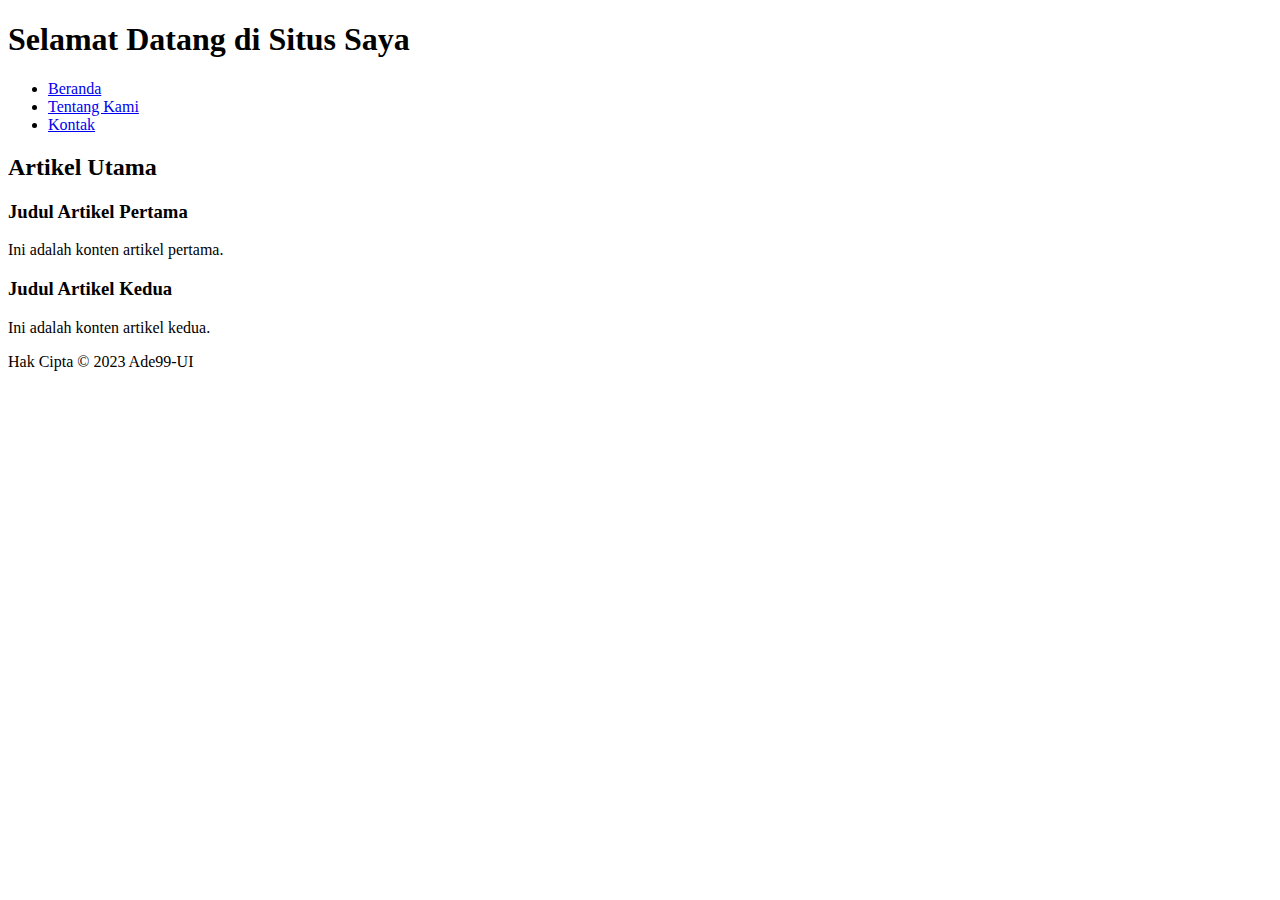
==== index.html @ 5a8a6793 "Rename Index.html to index.html" ====
<!DOCTYPE html>
<html>
<head>
    <meta charset="UTF-8">
    <title>Selamat Datang di Situs Saya</title>
</head>
<body>
    <header>
        <h1>Selamat Datang di Situs Saya</h1>
    </header>
    <nav>
        <ul>
            <li><a href="#">Beranda</a></li>
            <li><a href="#">Tentang Kami</a></li>
            <li><a href="#">Kontak</a></li>
        </ul>
    </nav>
    <section>
        <h2>Artikel Utama</h2>
        <article>
            <h3>Judul Artikel Pertama</h3>
            <p>Ini adalah konten artikel pertama.</p>
        </article>
        <article>
            <h3>Judul Artikel Kedua</h3>
            <p>Ini adalah konten artikel kedua.</p>
        </article>
    </section>
    <footer>
        <p>Hak Cipta © 2023 Ade99-UI</p>
    </footer>
</body>
</html>
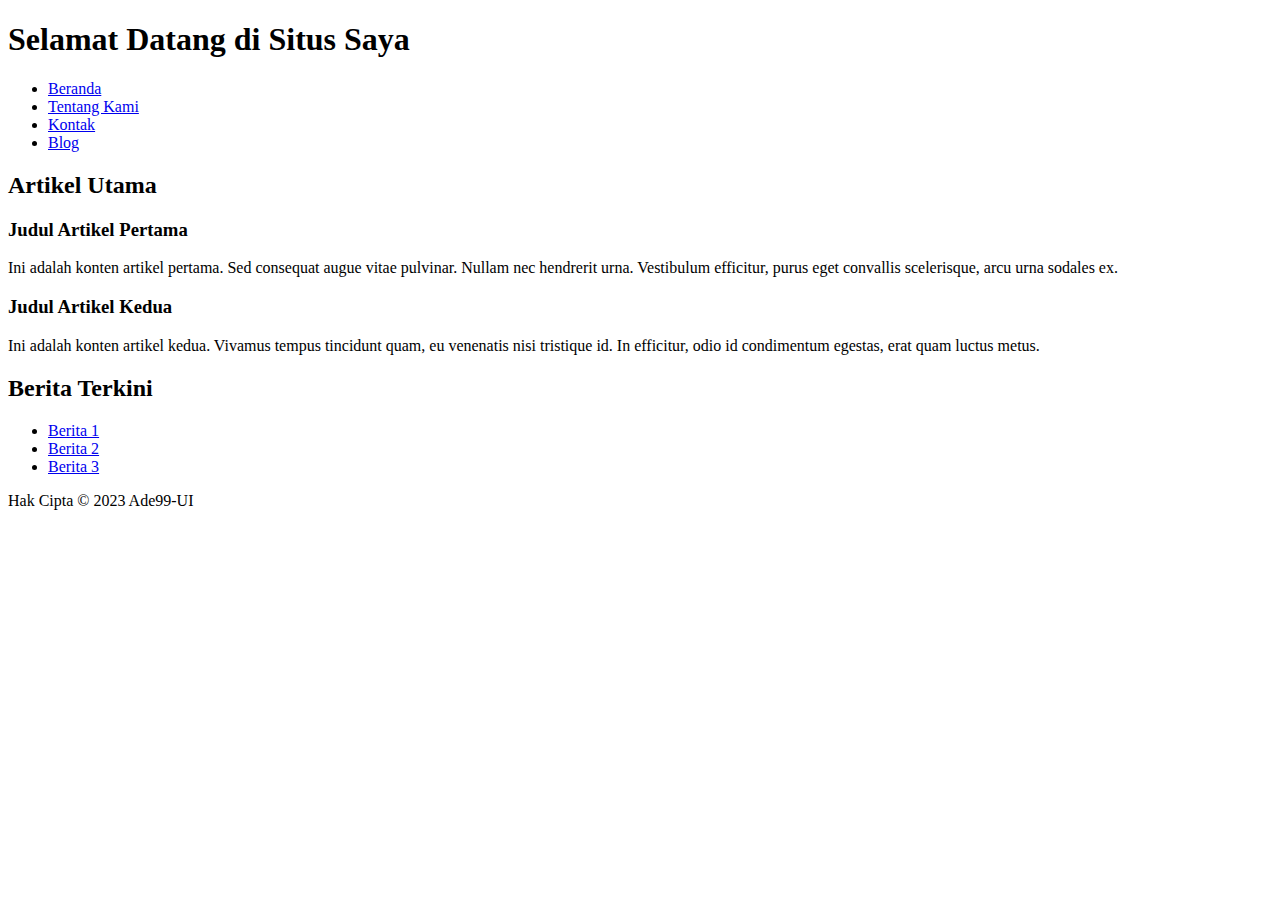
==== commit ab24418d: "Update index.html" ====
--- a/index.html
+++ b/index.html
@@ -3,6 +3,7 @@
 <head>
     <meta charset="UTF-8">
     <title>Selamat Datang di Situs Saya</title>
+    <link rel="stylesheet" type="text/css" href="styles.css">
 </head>
 <body>
     <header>
@@ -13,19 +14,28 @@
             <li><a href="#">Beranda</a></li>
             <li><a href="#">Tentang Kami</a></li>
             <li><a href="#">Kontak</a></li>
+            <li><a href="#">Blog</a></li>
         </ul>
     </nav>
     <section>
         <h2>Artikel Utama</h2>
         <article>
             <h3>Judul Artikel Pertama</h3>
-            <p>Ini adalah konten artikel pertama.</p>
+            <p>Ini adalah konten artikel pertama. Sed consequat augue vitae pulvinar. Nullam nec hendrerit urna. Vestibulum efficitur, purus eget convallis scelerisque, arcu urna sodales ex.</p>
         </article>
         <article>
             <h3>Judul Artikel Kedua</h3>
-            <p>Ini adalah konten artikel kedua.</p>
+            <p>Ini adalah konten artikel kedua. Vivamus tempus tincidunt quam, eu venenatis nisi tristique id. In efficitur, odio id condimentum egestas, erat quam luctus metus.</p>
         </article>
     </section>
+    <aside>
+        <h2>Berita Terkini</h2>
+        <ul>
+            <li><a href="#">Berita 1</a></li>
+            <li><a href="#">Berita 2</a></li>
+            <li><a href="#">Berita 3</a></li>
+        </ul>
+    </aside>
     <footer>
         <p>Hak Cipta © 2023 Ade99-UI</p>
     </footer>
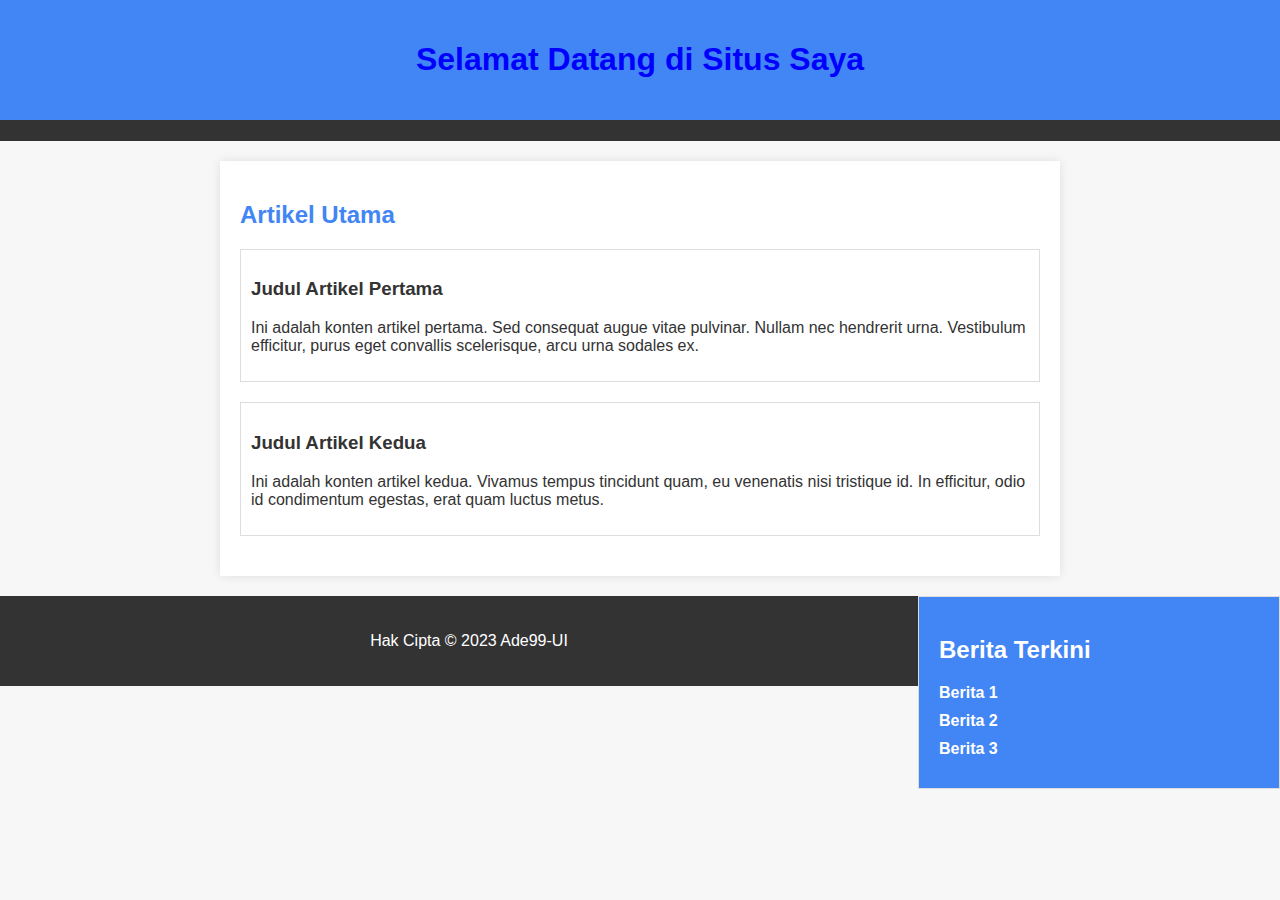
==== commit 0930468d: "Update index.html" ====
--- a/index.html
+++ b/index.html
@@ -1,9 +1,111 @@
 <!DOCTYPE html>
-<html>
+<html lang="en">
 <head>
     <meta charset="UTF-8">
+    <meta name="viewport" content="width=device-width, initial-scale=1.0">
     <title>Selamat Datang di Situs Saya</title>
     <link rel="stylesheet" type="text/css" href="styles.css">
+    <style>
+        body {
+            font-family: 'Arial', sans-serif;
+            margin: 0;
+            padding: 0;
+            background-color: #f7f7f7;
+            color: #333;
+        }
+
+        header {
+            background-color: #4285f4;
+            color: #fff;
+            text-align: center;
+            padding: 20px;
+        }
+
+        nav {
+            background-color: #333;
+            overflow: hidden;
+        }
+
+        nav ul {
+            padding: 0;
+            margin: 0;
+            list-style: none;
+            text-align: center;
+        }
+
+        nav li {
+            display: inline;
+            margin-right: 20px;
+        }
+
+        nav a {
+            text-decoration: none;
+            color: #fff;
+            font-weight: bold;
+            font-size: 18px;
+            transition: color 0.3s ease-in-out;
+        }
+
+        nav a:hover {
+            color: #4285f4;
+        }
+
+        section {
+            max-width: 800px;
+            margin: 20px auto;
+            padding: 20px;
+            background-color: #fff;
+            box-shadow: 0 0 10px rgba(0, 0, 0, 0.1);
+        }
+
+        article {
+            margin-bottom: 20px;
+        }
+
+        h2 {
+            color: #4285f4;
+        }
+
+        aside {
+            width: 25%;
+            float: right;
+            background-color: #4285f4;
+            color: #fff;
+            padding: 20px;
+        }
+
+        aside h2 {
+            color: #fff;
+        }
+
+        aside ul {
+            list-style: none;
+            padding: 0;
+            margin: 0;
+        }
+
+        aside li {
+            margin-bottom: 10px;
+        }
+
+        aside a {
+            text-decoration: none;
+            color: #fff;
+            font-weight: bold;
+            transition: color 0.3s ease-in-out;
+        }
+
+        aside a:hover {
+            color: #333;
+        }
+
+        footer {
+            text-align: center;
+            padding: 20px;
+            background-color: #333;
+            color: #fff;
+        }
+    </style>
 </head>
 <body>
     <header>
--- a/styles.css
+++ b/styles.css
@@ -0,0 +1,61 @@
+/* styles.css */
+
+/* Gaya umum */
+body {
+    font-family: cursive;
+    background-color: #000000;
+    margin: 0;
+    padding: 0;
+}
+
+header {
+    background-color: #333;
+    color: #fff;
+    text-align: center;
+    padding: 20px;
+}
+h1 { font-family: sans-serif; 
+    color: blue;
+   }
+
+nav ul {
+    list-style: none;
+    padding: 0;
+    margin: 0;
+}
+
+nav ul li {
+    display: inline;
+    margin-right: 20px;
+}
+
+nav ul li a {
+    text-decoration: none;
+    color: #333;
+}
+
+/* Gaya untuk artikel dan aside */
+section {
+    margin: 20px;
+}
+
+article {
+    background-color: #fff;
+    border: 1px solid #ddd;
+    padding: 10px;
+    margin: 10px 0;
+}
+
+aside {
+    background-color: #eee;
+    padding: 10px;
+    border: 1px solid #ddd;
+}
+
+/* Gaya untuk footer */
+footer {
+    background-color: #333;
+    color: #fff;
+    text-align: center;
+    padding: 10px;
+}
